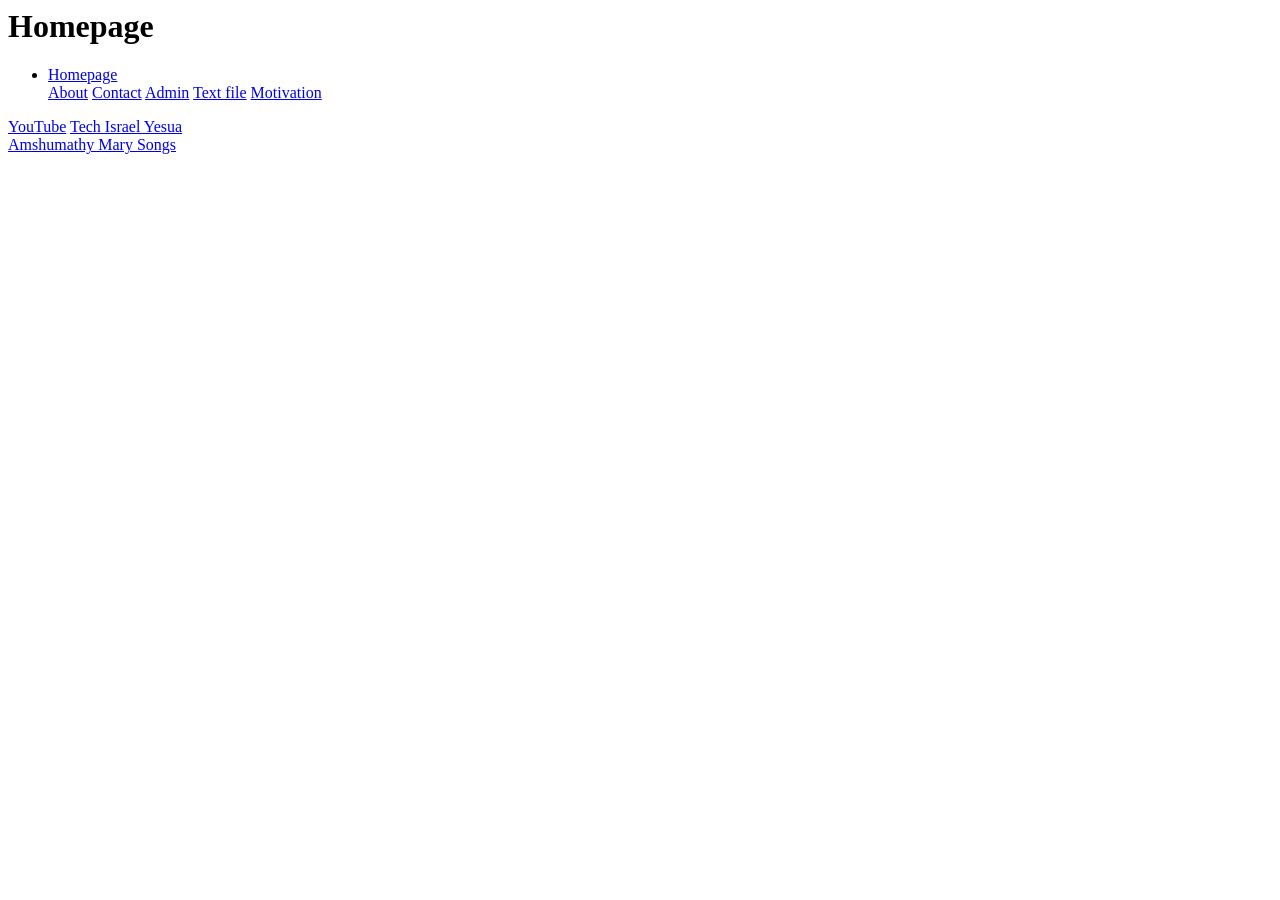
==== index.html @ 35d6a9fd "Initial commit" ====
<html>
<head> 
<title> Homepage </title>
</head>
<body> 
<h1>Homepage </h1>
<div>
  <ul>
    <li><a href="index.html">Homepage</a></li>
    <a href="about.html">About</a></li>
    <a href="contact.html">Contact</a></li>
    <a href="admin files/admin1.html">Admin</a></li>
    <a href="text.txt">Text file</a></li>
    <a href="contact.html#Motivation"> Motivation</a></li>
   </ul>
</div>
<div id="container">
  <a href="http://youtube.com" frameborder="0" allowfullscreen>YouTube</a>
<a href="https://youtu.be/9sGoSeZIoGE?si=1-SsV3kzgXl8lQsF">Tech Israel Yesua</a><br />
<a href="https://youtu.be/vHqOqw4uTRQ?si=-oJfhkf9Sx-1-0HI">Amshumathy Mary Songs</a>
</div>
</body>
</html>
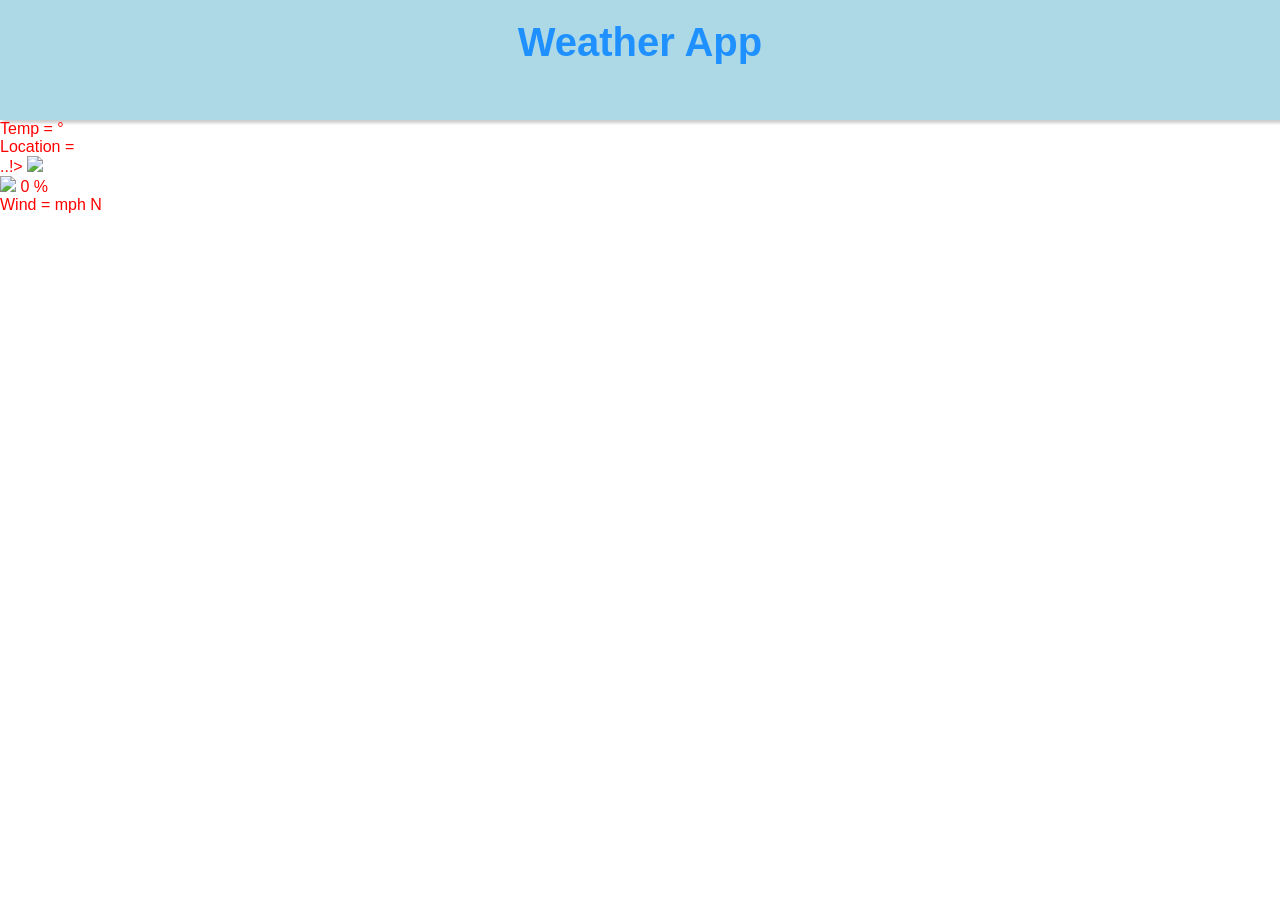
==== commit 983df5d4: "Add files via upload" ====
--- a/index.html
+++ b/index.html
@@ -1,23 +1,35 @@
-<html>
-<head> 
-<title> Homepage </title>
+<!doctype html>
+<html lang="en">
+<head>
+    <meta charset="UTF-8">
+    <title>Weather App</title>
+    <link rel="stylesheet" href="style.css" />
+	<script type="text/javascript" src="app.js"></script>
 </head>
-<body> 
-<h1>Homepage </h1>
-<div>
-  <ul>
-    <li><a href="index.html">Homepage</a></li>
-    <a href="about.html">About</a></li>
-    <a href="contact.html">Contact</a></li>
-    <a href="admin files/admin1.html">Admin</a></li>
-    <a href="text.txt">Text file</a></li>
-    <a href="contact.html#Motivation"> Motivation</a></li>
-   </ul>
-</div>
-<div id="container">
-  <a href="http://youtube.com" frameborder="0" allowfullscreen>YouTube</a>
-<a href="https://youtu.be/9sGoSeZIoGE?si=1-SsV3kzgXl8lQsF">Tech Israel Yesua</a><br />
-<a href="https://youtu.be/vHqOqw4uTRQ?si=-oJfhkf9Sx-1-0HI">Amshumathy Mary Songs</a>
+<body>
+ <header>
+      <h2> Weather App </h2>
+ </header>
+<div class="weather-app">
+    <div class="left">
+	<div class="temperature"><spane id="temperature">Temp = </spane>&deg;</div>
+	<div class="location"><spane id="location">Location = </spane></div>
+	</div> 
+	<div class="right">
+	<div class="top">
+	<!..<img id="icon" width="75px" src="imgs/codes/200.png" />..!>
+	<img id="icon" width="75px" src="imgs/codes/200.png" />
+	</div>
+	<div class="bottom">
+	<div class="humidity">
+	<img src="imgs/humidity.png" height="16px" /> 
+	<span id="humidity">0</span> %
+	</div>
+	<div class="wind">
+	<span id="wind">Wind =</span> mph <span id="direction">N</span>
+	</div>
+    </div>
+    </div>
 </div>
 </body>
-</html>
+</html>
--- a/style.css
+++ b/style.css
@@ -0,0 +1,89 @@
+/* Styles go here */
+
+body { 
+    color:red;
+    padding: 0;
+    margin: 0;
+    font-family: Helvetica Neue, Helvetica, Arial;
+}
+
+header {
+    height: 100px;
+    background-color: lightblue;
+    text-align: center;
+    padding-top: 20px;
+    box-shadow: 3px 3px 3px #ccc;
+}
+
+header h2 {
+    font-size: 40px;
+    font-weight: bold;
+    color: dodgerblue;
+    margin: 0;
+}
+weather-app
+          {
+             text-align: center;
+             padding-top: 80px;
+}
+
+#search {
+    font-size: 18px;
+}
+
+#search label {
+    font-weight: bold;
+}
+
+#search input {
+    font-size: inherit;
+    font-family: inherit;
+}
+
+#search button {
+    font-family: inherit;
+    font-size: inherit;
+    background-color: dodgerblue;
+    border: 1px solid dodgerblue;
+    border-radius: 3px;
+    cursor: pointer;
+    color: white;
+}
+
+#search button:hover {
+    background-color: deepskyblue;
+}
+
+#weather {
+    padding: 30px;
+    border: 1px solid #ccc;
+    width: 500px;
+    margin: 100px auto auto;
+    background-color: deepskyblue;
+    box-shadow: 2px 2px 3px #ccc;
+    color: white;
+    box-sizing: border-box;
+    display: none;
+    font-weight: bold;
+}
+
+#weather h1 {
+    font-size: 32px;
+    margin-top: 0;
+    margin-bottom: 30px;
+}
+
+#weatherDescription {
+    float: left;
+}
+
+#weatherTemperature {
+    float: right;
+}
+
+#load {
+    padding: 30px;
+    width: 500px;
+    margin: 100px auto auto;
+    display: none;
+}
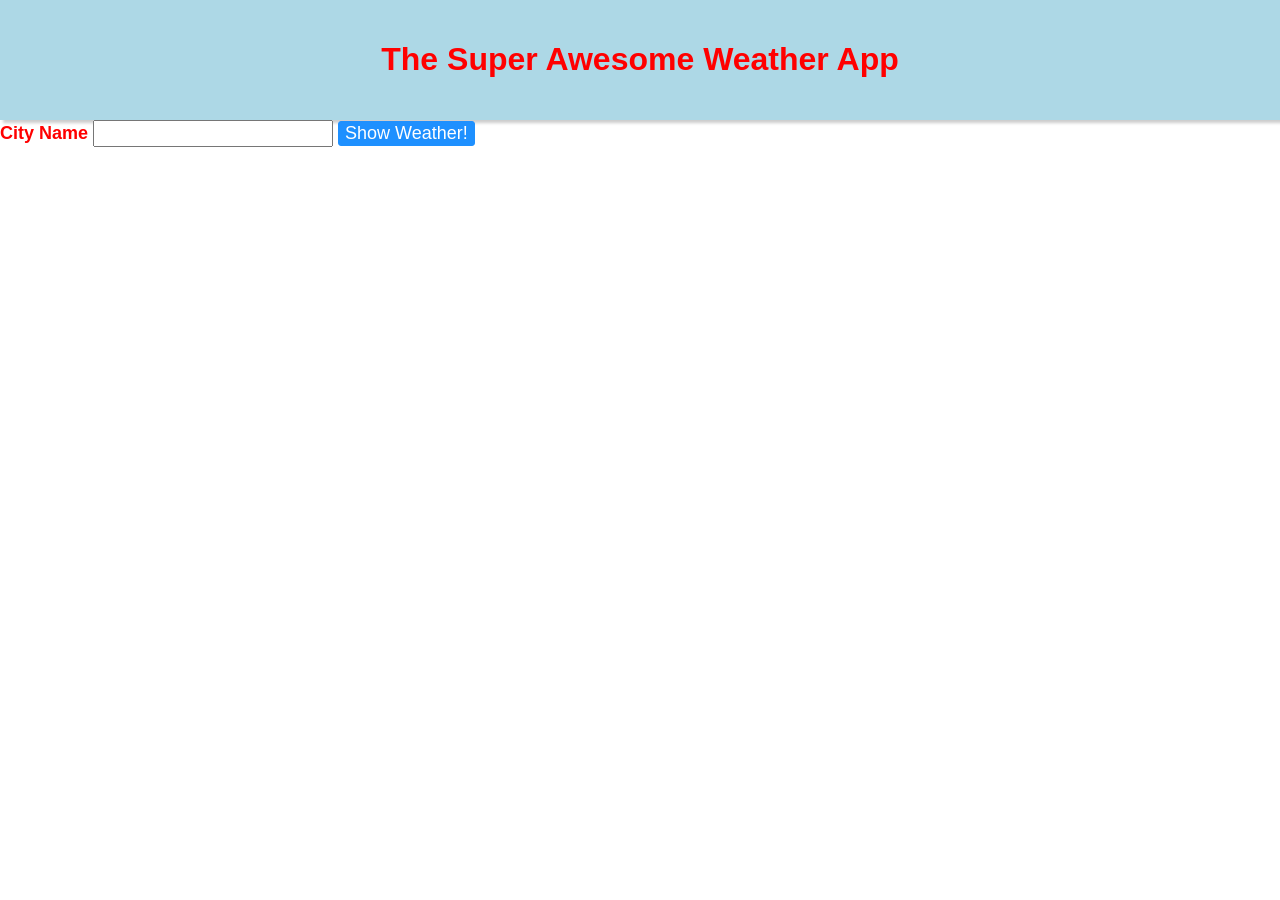
==== commit bc4c853b: "Revamp header and implement city search feature Updated header and added search functionality for ci" ====
--- a/index.html
+++ b/index.html
@@ -3,33 +3,29 @@
 <head>
     <meta charset="UTF-8">
     <title>Weather App</title>
-    <link rel="stylesheet" href="style.css" />
-	<script type="text/javascript" src="app.js"></script>
+    <link rel="stylesheet" href="style.css">
 </head>
 <body>
- <header>
-      <h2> Weather App </h2>
- </header>
-<div class="weather-app">
-    <div class="left">
-	<div class="temperature"><spane id="temperature">Temp = </spane>&deg;</div>
-	<div class="location"><spane id="location">Location = </spane></div>
-	</div> 
-	<div class="right">
-	<div class="top">
-	<!..<img id="icon" width="75px" src="imgs/codes/200.png" />..!>
-	<img id="icon" width="75px" src="imgs/codes/200.png" />
-	</div>
-	<div class="bottom">
-	<div class="humidity">
-	<img src="imgs/humidity.png" height="16px" /> 
-	<span id="humidity">0</span> %
-	</div>
-	<div class="wind">
-	<span id="wind">Wind =</span> mph <span id="direction">N</span>
-	</div>
+<header>
+    <h1>The Super Awesome Weather App</h1>
+</header>
+<div class="main">
+    <div id="search">
+        <label for="city">City Name</label>
+        <input type="text" id="city">
+        <button type="button">Show Weather!</button>
     </div>
+    <div id="load">Loading...</div>
+    <div id="weather">
+        <h1 id="weatherCity">City Name</h1>
+
+        <div id="weatherDescription">Weather Description</div>
+        <div id="weatherTemperature">Temperature</div>
+
     </div>
 </div>
+<script src="init.js"></script>
+<script src="weather_data.js"></script>
+<script src="app.js"></script>
 </body>
-</html>+</html>
